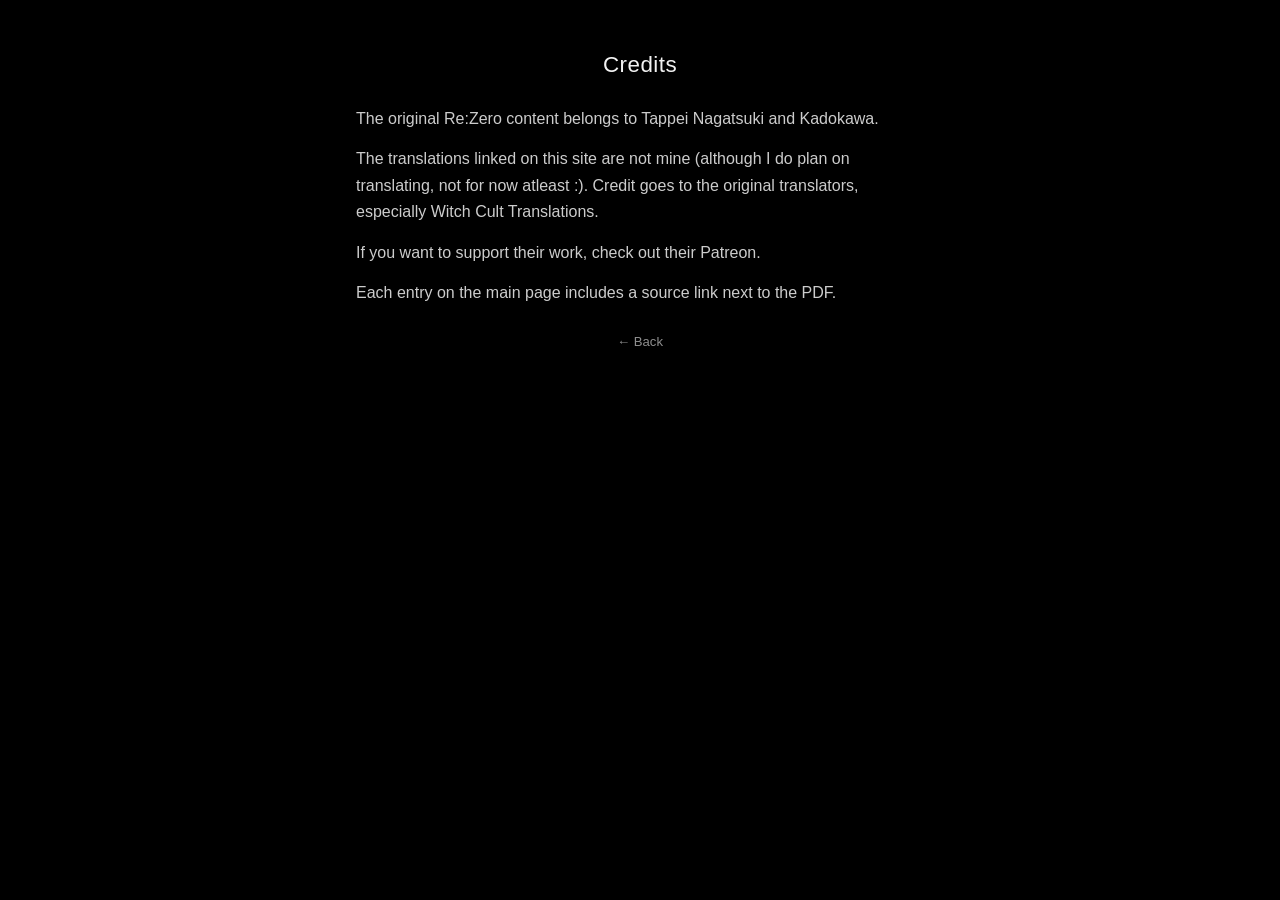
==== credits.html @ e65146c2 "setup local project" ====
<!DOCTYPE html>
<html lang="en">
<head>
  <meta charset="UTF-8">
  <meta name="viewport" content="width=device-width, initial-scale=1.0">
  <title>Credits</title>
  <link rel="stylesheet" href="styles.css">
</head>
<body>
  <div class="page page-text">
    <header class="page-header">
      <h1>Credits</h1>
    </header>

    <main>
      <p>The original Re:Zero content belongs to Tappei Nagatsuki and Kadokawa.</p>
      <p>The translations linked on this site are not mine (although I do plan on translating, not for now atleast :). Credit goes to the original translators, especially <a href="https://witchculttranslation.com/" target="_blank" rel="noopener noreferrer">Witch Cult Translations</a>.</p>
      <p>If you want to support their work, check out their <a href="https://www.patreon.com/cw/WCTranslations" target="_blank" rel="noopener noreferrer">Patreon</a>.</p>
      <p>Each entry on the main page includes a source link next to the PDF.</p>
    </main>

    <footer class="page-footer">
      <a href="index.html">← Back</a>
    </footer>
  </div>
</body>
</html>
---- styles.css ----
:root {
  color-scheme: dark;
}

body {
  max-width: 600px;
  margin: 0 auto;
  padding: 20px;
  background: #000;
  color: #f2f2f2;
  font-family: Arial, Helvetica, sans-serif;
}

.page {
  width: min(100% - 32px, 620px);
  margin: 0 auto;
  padding: 32px 0 40px;
}

.page-header {
  margin-bottom: 28px;
  text-align: center;
}

h1 {
  margin: 0;
  font-size: 1.4rem;
  font-weight: 500;
  letter-spacing: 0.02em;
}

main {
  width: 100%;
}

.page-text p {
  margin: 0 0 14px;
  color: #cccccc;
  line-height: 1.65;
}

.route-list {
  display: flex;
  flex-direction: column;
  gap: 8px;
}

.route-item {
  display: flex;
  align-items: baseline;
  justify-content: center;
  gap: 10px;
  flex-wrap: wrap;
}

.route-link,
.source-link,
.page-footer a,
.page-text a {
  color: inherit;
  text-decoration: none;
}

.route-link {
  font-weight: bold;
  color: #d8d8d8;
}

.route-link:hover,
.page-text a:hover,
.page-footer a:hover {
  color: #ffffff;
  text-decoration: underline;
}

.source-link {
  color: #8f8f8f;
  font-size: 0.82rem;
}

.source-link:hover {
  color: #b6b6b6;
  text-decoration: underline;
}

.page-footer {
  margin-top: 28px;
  display: flex;
  justify-content: center;
  gap: 16px;
  flex-wrap: wrap;
  font-size: 0.82rem;
  color: #8f8f8f;
}
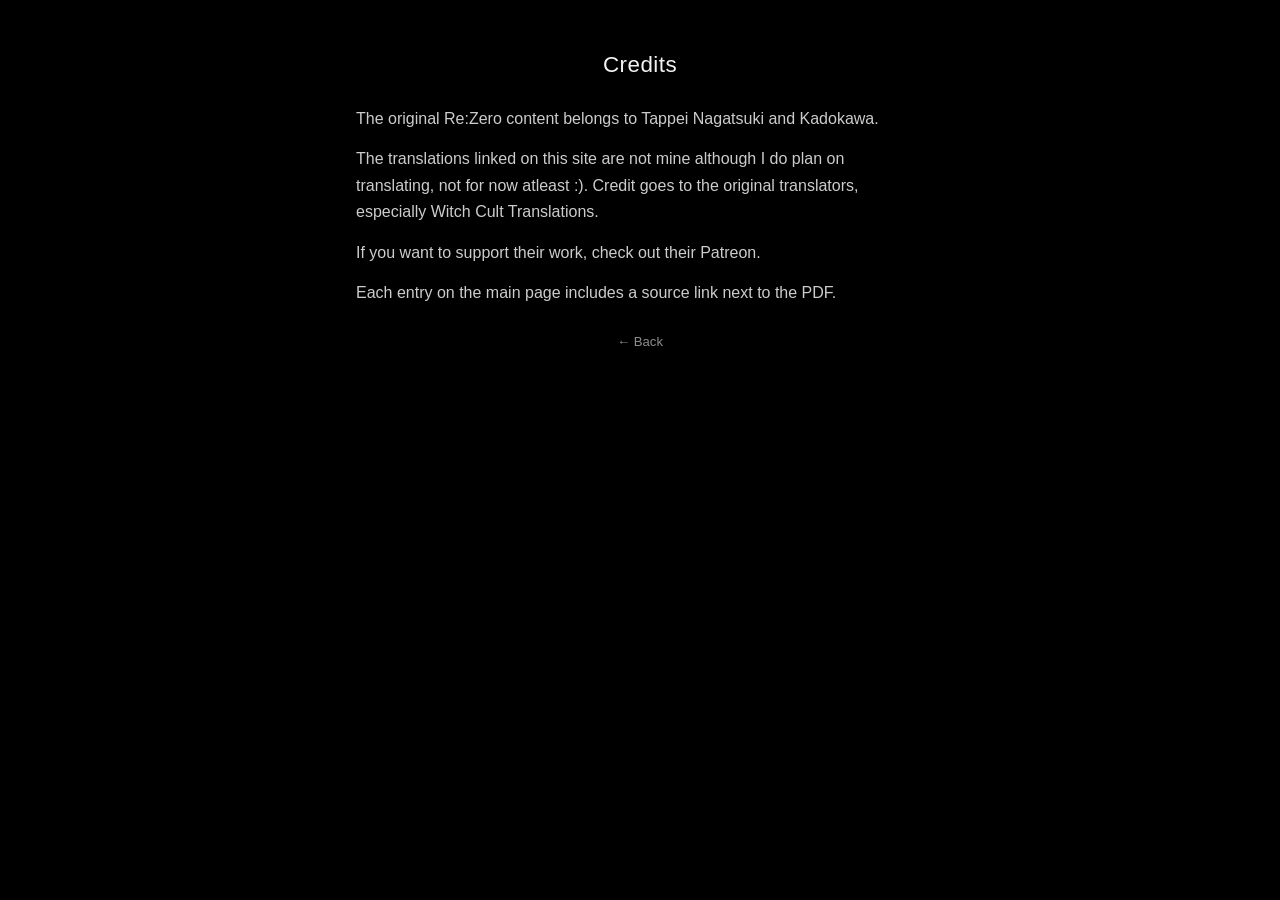
==== commit 86815fa5: "added icon Kyoko icon and added absolute paths so the website doesn't break" ====
--- a/credits.html
+++ b/credits.html
@@ -4,7 +4,8 @@
   <meta charset="UTF-8">
   <meta name="viewport" content="width=device-width, initial-scale=1.0">
   <title>Credits</title>
-  <link rel="stylesheet" href="styles.css">
+  <link rel="stylesheet" href="/styles.css">
+  <link rel="icon" type="image/x-icon" href="/files/kyoko.png">
 </head>
 <body>
   <div class="page page-text">
@@ -14,14 +15,14 @@
 
     <main>
       <p>The original Re:Zero content belongs to Tappei Nagatsuki and Kadokawa.</p>
-      <p>The translations linked on this site are not mine (although I do plan on translating, not for now atleast :). Credit goes to the original translators, especially <a href="https://witchculttranslation.com/" target="_blank" rel="noopener noreferrer">Witch Cult Translations</a>.</p>
+      <p>The translations linked on this site are not mine although I do plan on translating, not for now atleast :). Credit goes to the original translators, especially <a href="https://witchculttranslation.com/" target="_blank" rel="noopener noreferrer">Witch Cult Translations</a>.</p>
       <p>If you want to support their work, check out their <a href="https://www.patreon.com/cw/WCTranslations" target="_blank" rel="noopener noreferrer">Patreon</a>.</p>
       <p>Each entry on the main page includes a source link next to the PDF.</p>
     </main>
 
     <footer class="page-footer">
-      <a href="index.html">← Back</a>
+      <a href="/index.html">← Back</a>
     </footer>
   </div>
 </body>
-</html>
+</html>
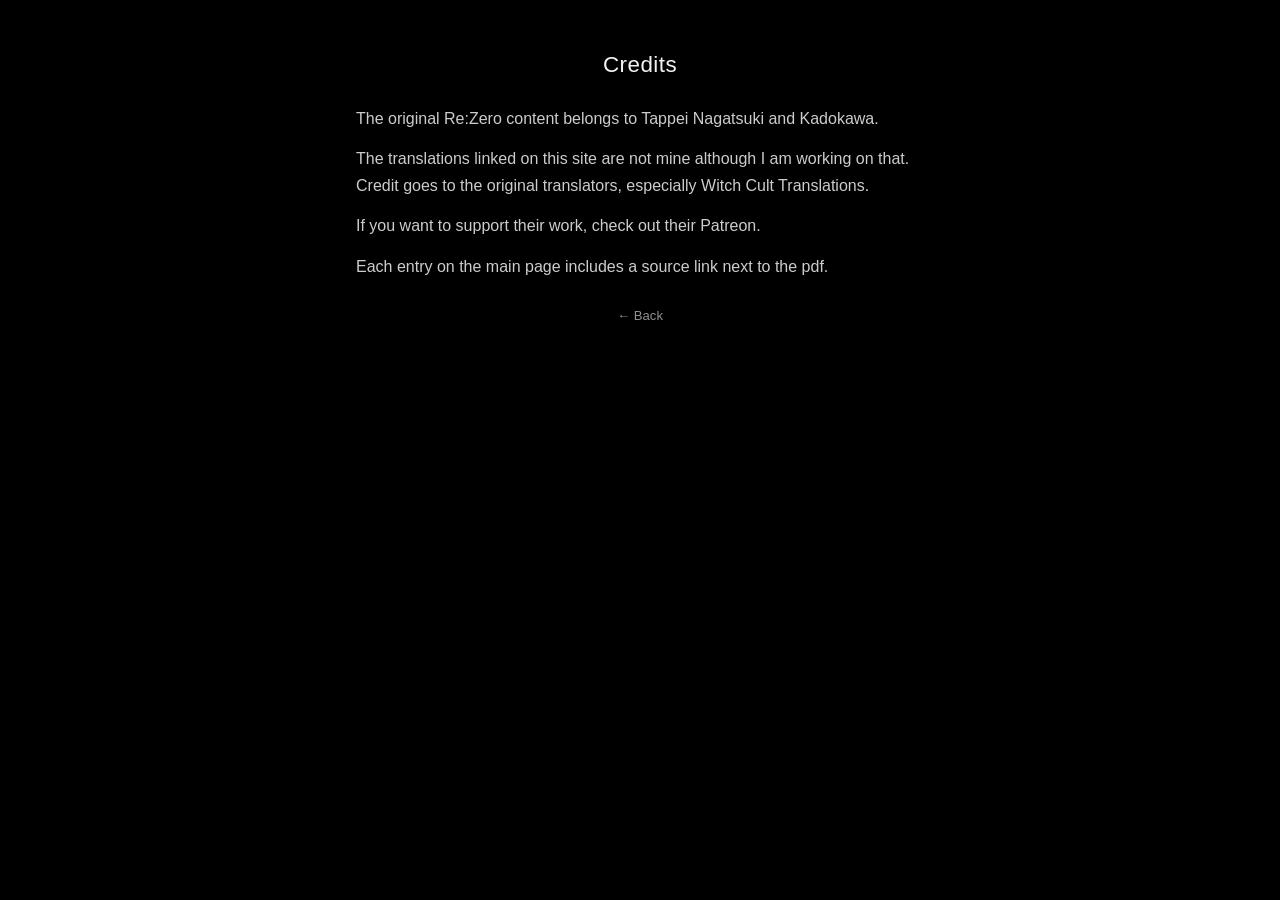
==== commit 3266440b: "changes to some of the text" ====
--- a/credits.html
+++ b/credits.html
@@ -15,9 +15,9 @@
 
     <main>
       <p>The original Re:Zero content belongs to Tappei Nagatsuki and Kadokawa.</p>
-      <p>The translations linked on this site are not mine although I do plan on translating, not for now atleast :). Credit goes to the original translators, especially <a href="https://witchculttranslation.com/" target="_blank" rel="noopener noreferrer">Witch Cult Translations</a>.</p>
+      <p>The translations linked on this site are not mine although I am working on that. Credit goes to the original translators, especially <a href="https://witchculttranslation.com/" target="_blank" rel="noopener noreferrer">Witch Cult Translations</a>.</p>
       <p>If you want to support their work, check out their <a href="https://www.patreon.com/cw/WCTranslations" target="_blank" rel="noopener noreferrer">Patreon</a>.</p>
-      <p>Each entry on the main page includes a source link next to the PDF.</p>
+      <p>Each entry on the main page includes a source link next to the pdf.</p>
     </main>
 
     <footer class="page-footer">
